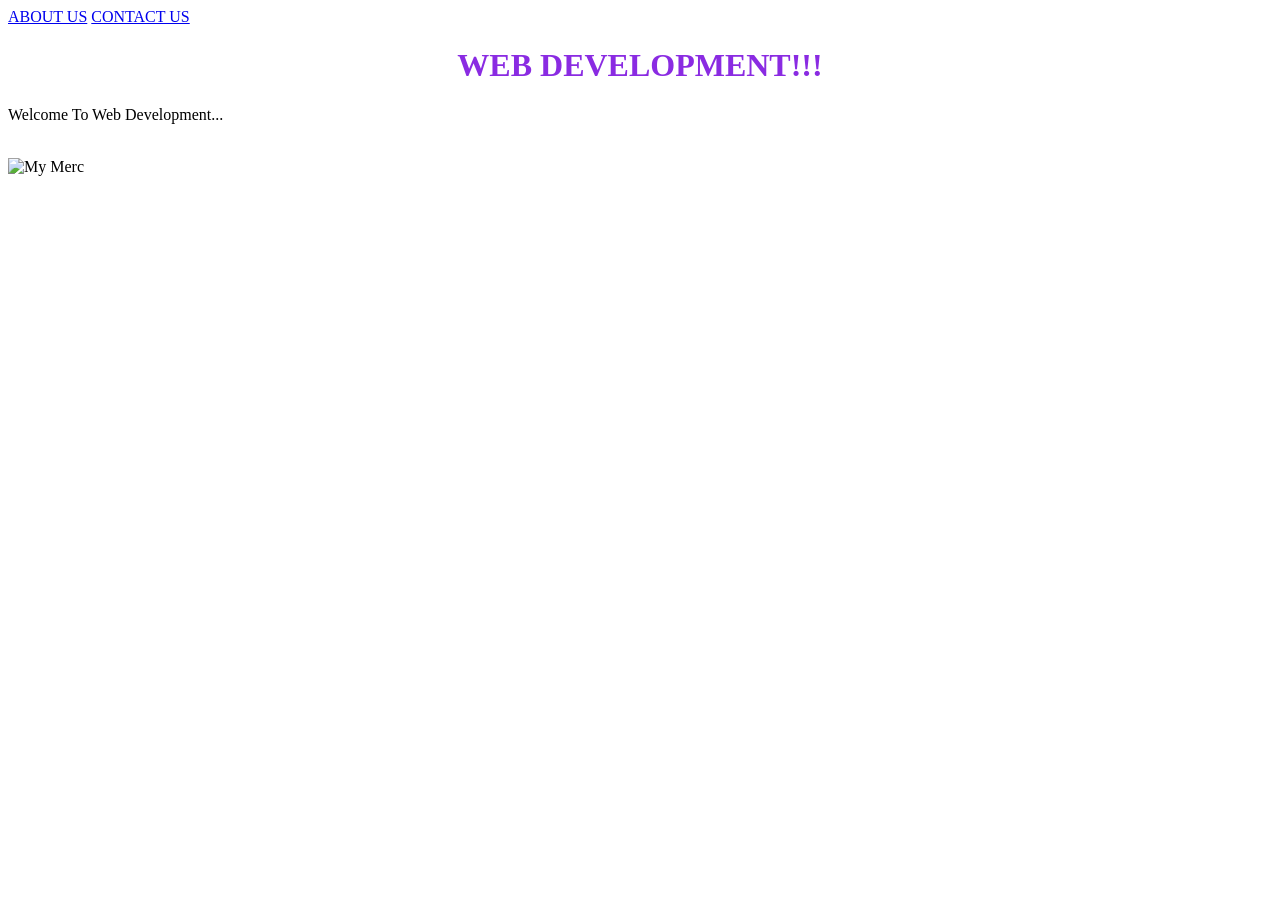
==== index.html @ 50c1afa5 "hfbshs yess" ====
<!DOCTYPE html>
<html lang="en">
<head>
    <meta charset="UTF-8">
    <meta name="viewport" content="width=device-width, initial-scale=1.0">
    <title>Document</title>
</head>
<body>
    <!--Added new links-->
    <a href="./Pages/about_us.html">ABOUT US</a>
    <a href="./Pages/contact_us.html">CONTACT US</a>
    <h1 style="color: blueviolet;text-align: center; ">WEB DEVELOPMENT!!!</h1>
    <p>Welcome To Web Development...</p>
    <br/>
    <img src="./Assets/images/mymerc.webp" alt="My Merc" width="100%"/>
    
</body>
</html>
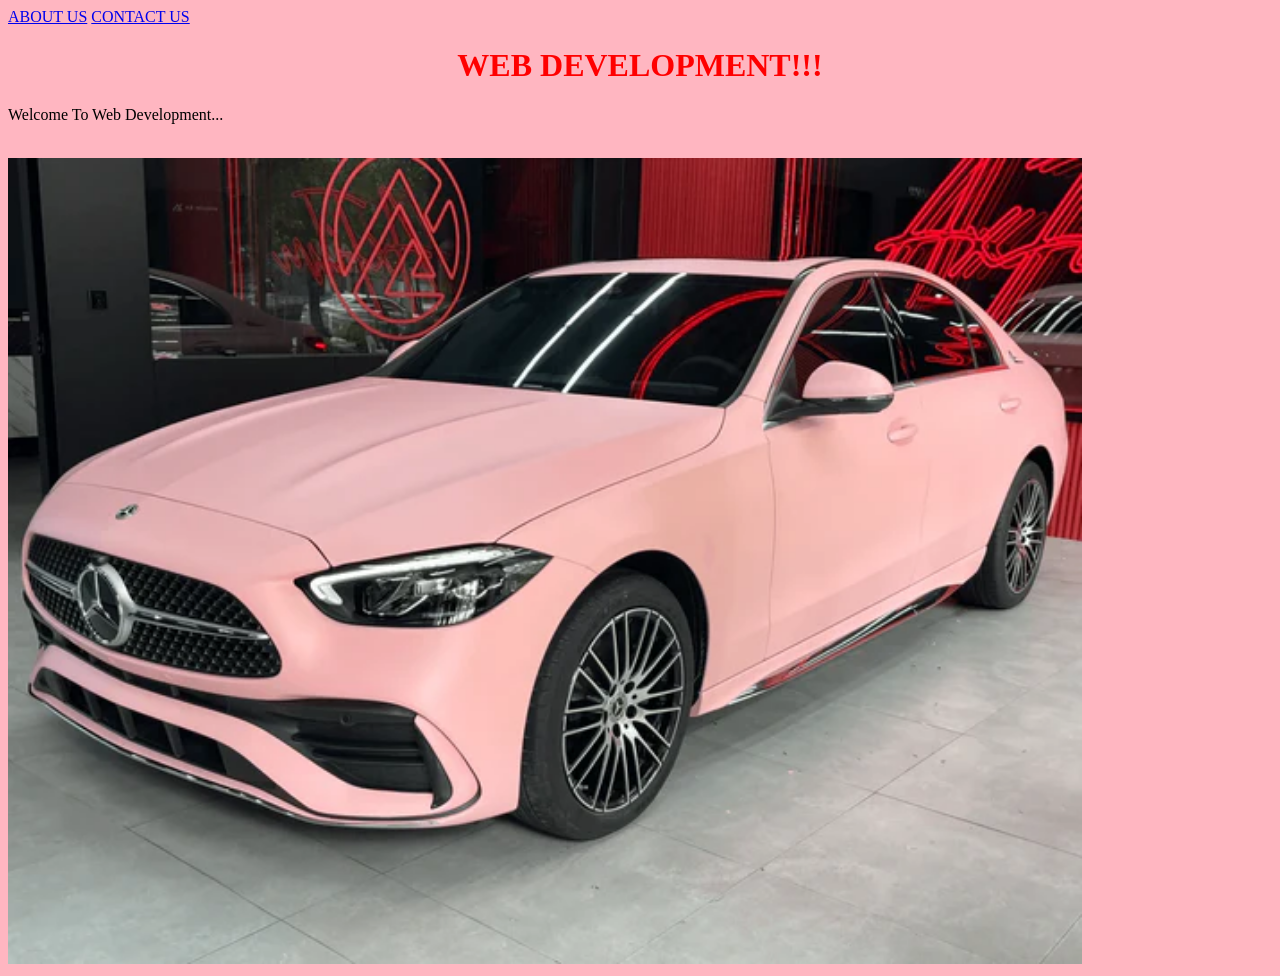
==== commit 317c37a5: "hugk" ====
--- a/index.html
+++ b/index.html
@@ -4,15 +4,20 @@
     <meta charset="UTF-8">
     <meta name="viewport" content="width=device-width, initial-scale=1.0">
     <title>Document</title>
+    <style>
+        body {background-color: lightpink;
+
+        }
+    </style>
 </head>
 <body>
     <!--Added new links-->
     <a href="./Pages/about_us.html">ABOUT US</a>
     <a href="./Pages/contact_us.html">CONTACT US</a>
-    <h1 style="color: blueviolet;text-align: center; ">WEB DEVELOPMENT!!!</h1>
+    <h1 style="color: red;text-align: center; ">WEB DEVELOPMENT!!!</h1>
     <p>Welcome To Web Development...</p>
     <br/>
-    <img src="./Assets/images/mymerc.webp" alt="My Merc" width="100%"/>
+    <img src="./Assets/images/My merc.webp" alt="My merc" width="85%"/>
     
 </body>
 </html>
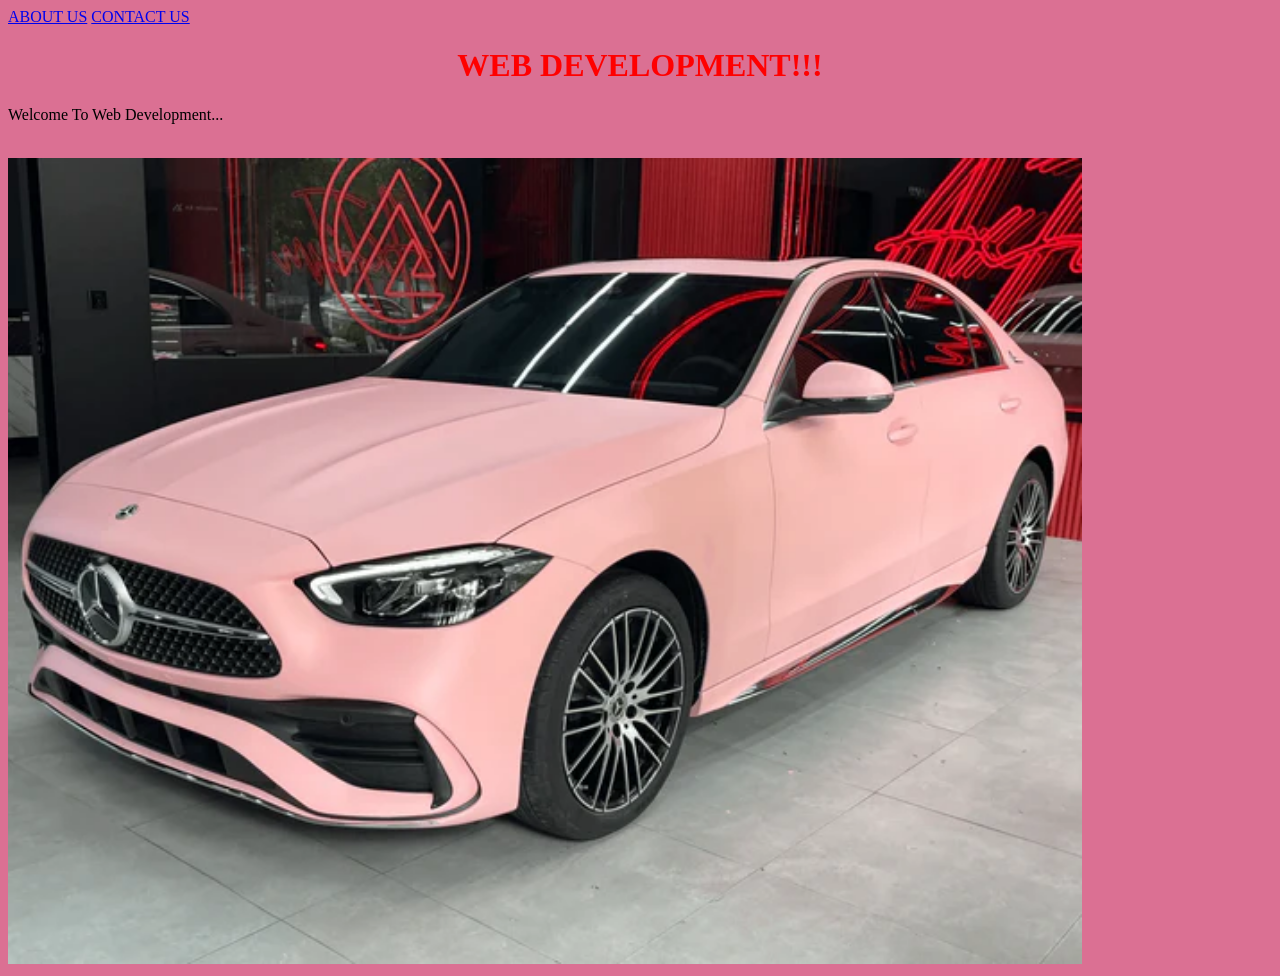
==== commit e794c4d4: "color change" ====
--- a/index.html
+++ b/index.html
@@ -5,7 +5,7 @@
     <meta name="viewport" content="width=device-width, initial-scale=1.0">
     <title>Document</title>
     <style>
-        body {background-color: lightpink;
+        body {background-color: palevioletred;
 
         }
     </style>
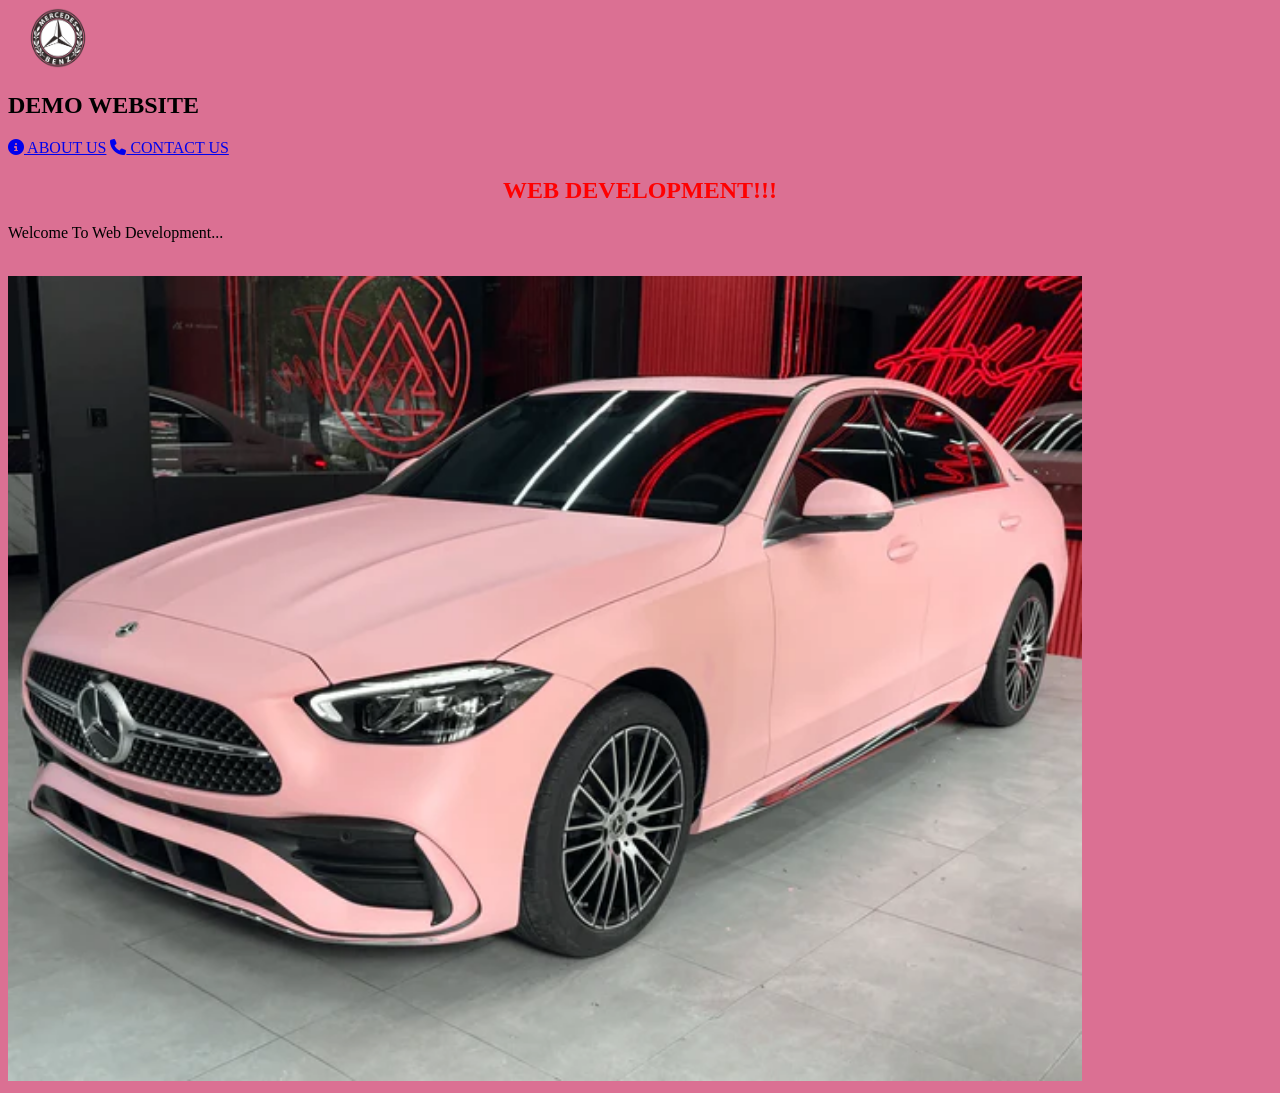
==== commit 3f9d676e: "first commit" ====
--- a/index.html
+++ b/index.html
@@ -4,6 +4,7 @@
     <meta charset="UTF-8">
     <meta name="viewport" content="width=device-width, initial-scale=1.0">
     <title>Document</title>
+    <link href="https://cdnjs.cloudflare.com/ajax/libs/font-awesome/6.4.0/css/all.min.css" rel="stylesheet" />
     <style>
         body {background-color: palevioletred;
 
@@ -11,13 +12,43 @@
     </style>
 </head>
 <body>
-    <!--Added new links-->
-    <a href="./Pages/about_us.html">ABOUT US</a>
-    <a href="./Pages/contact_us.html">CONTACT US</a>
-    <h1 style="color: red;text-align: center; ">WEB DEVELOPMENT!!!</h1>
-    <p>Welcome To Web Development...</p>
-    <br/>
-    <img src="./Assets/images/My merc.webp" alt="My merc" width="85%"/>
+    <header >
+        
+        <div class="logo">
+            <img src="Assets/images/logo.png" alt="website logo" height="60px" width="100px">
+            <h2>DEMO WEBSITE</h2>
+        </div>
+
+        <div class="links">
+        <!--Added new links-->
+        <a href="./Pages/about_us.html"><i class="fa-solid fa-circle-info"></i> ABOUT US</a>
+        <a href="./Pages/contact_us.html"><i class="fa-solid fa-phone"></i> CONTACT US</a>
+        </div>
+        
+    </header>
+
+    <!--main container-->
+    <main>
+
+        <section>
+            <h1 style="color: red;text-align: center; ">WEB DEVELOPMENT!!!</h1>
+            <p>Welcome To Web Development...</p>
+            <br/>
+
+            <img src="./Assets/images/My merc.webp" alt="My merc" width="85%"/>
+        </section>
+
+        <section>
+
+
+        </section>
+
+        <section>
+
+            
+        </section>
+
+    </main> 
     
 </body>
 </html>
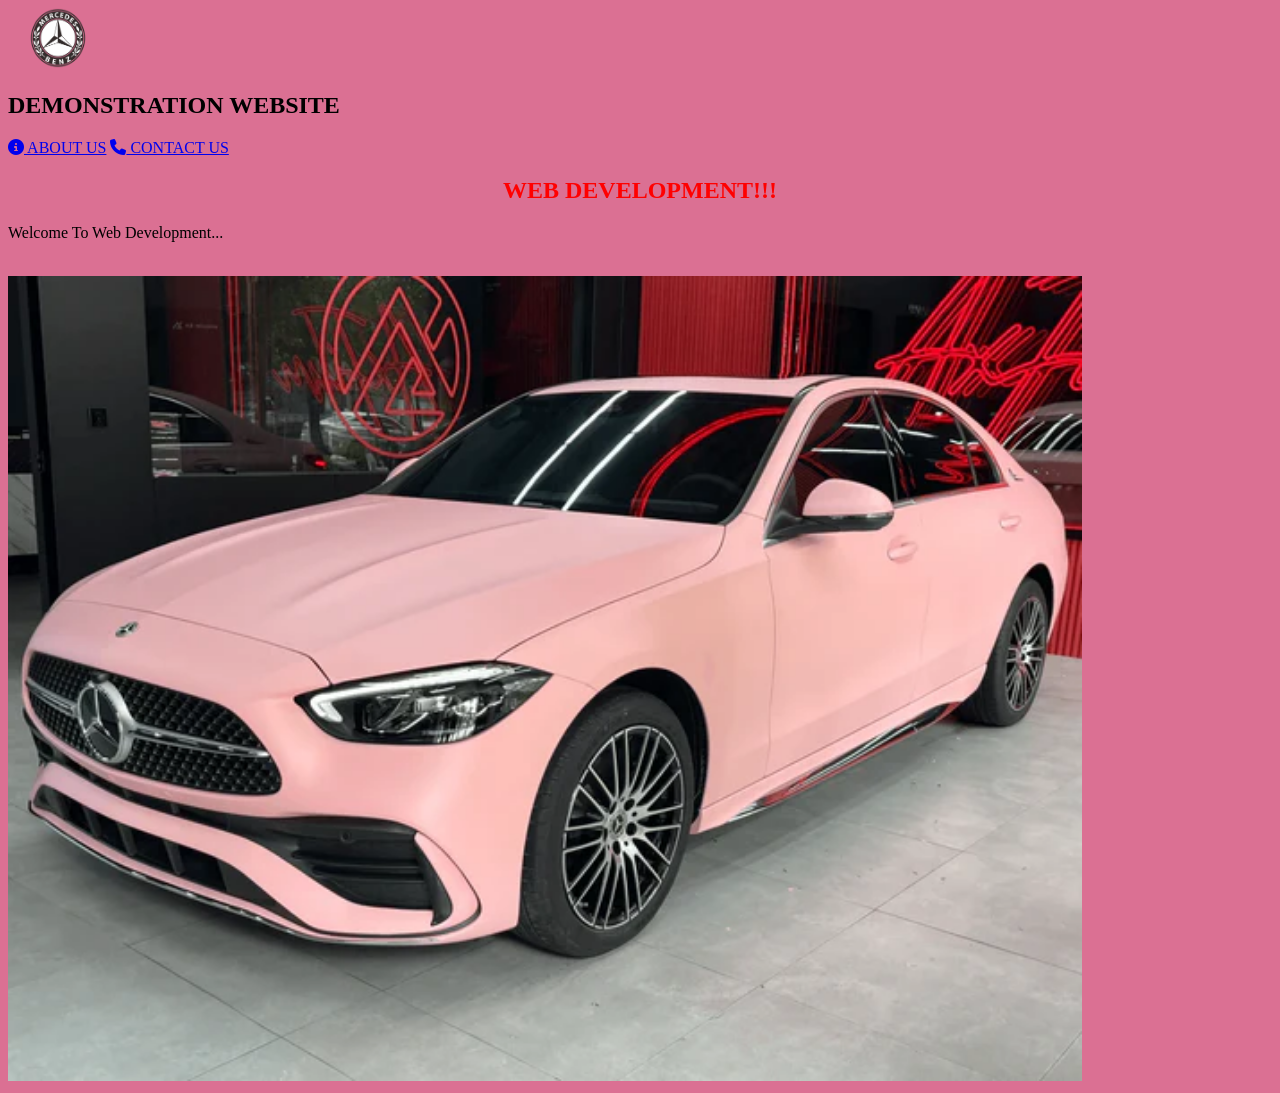
==== commit 9ae6f18e: "second commit" ====
--- a/index.html
+++ b/index.html
@@ -16,7 +16,7 @@
         
         <div class="logo">
             <img src="Assets/images/logo.png" alt="website logo" height="60px" width="100px">
-            <h2>DEMO WEBSITE</h2>
+            <h2>DEMONSTRATION WEBSITE</h2>
         </div>
 
         <div class="links">
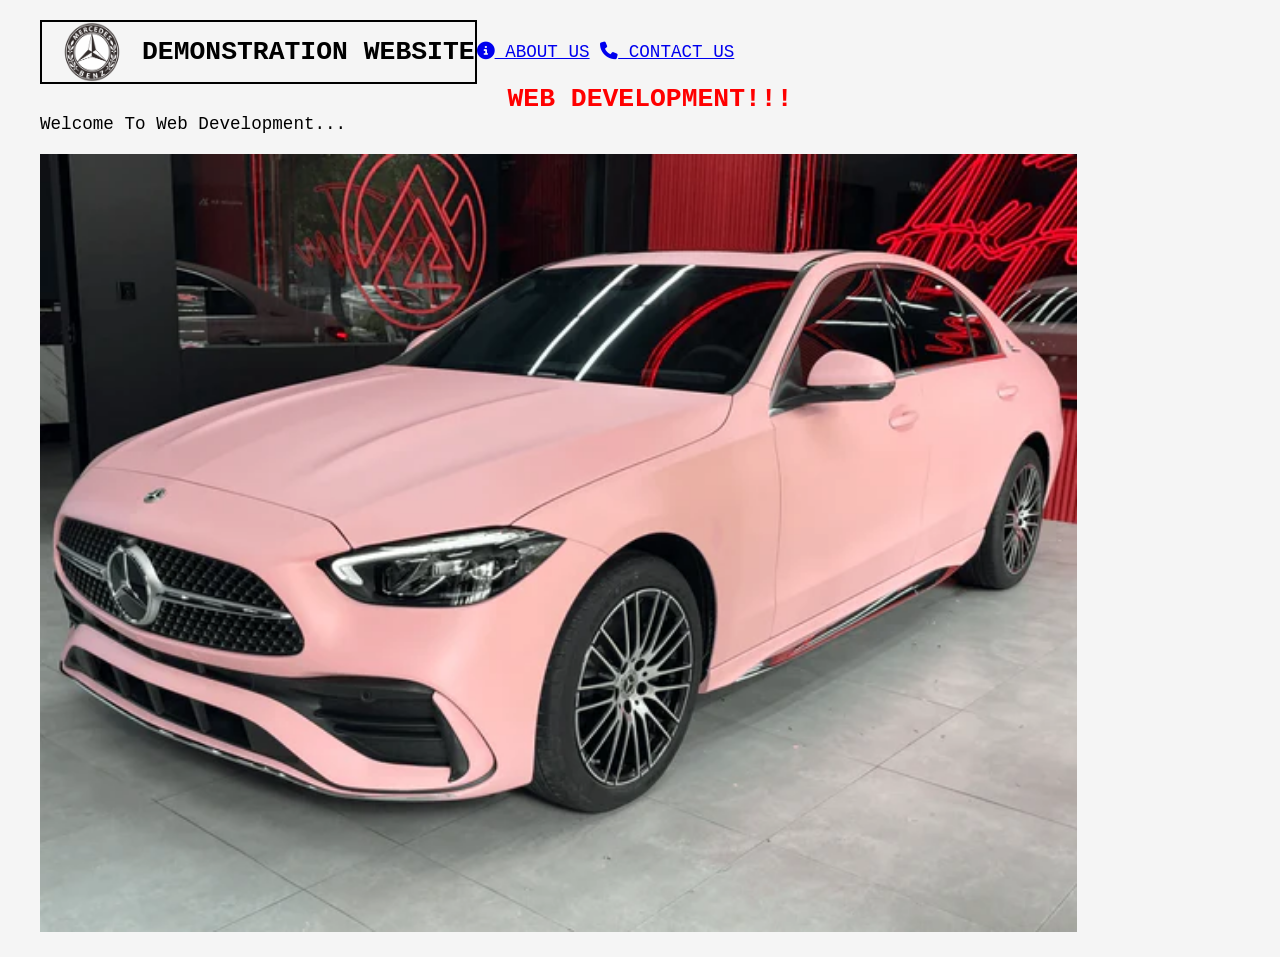
==== commit 431cb27f: "third commit" ====
--- a/index.html
+++ b/index.html
@@ -5,16 +5,12 @@
     <meta name="viewport" content="width=device-width, initial-scale=1.0">
     <title>Document</title>
     <link href="https://cdnjs.cloudflare.com/ajax/libs/font-awesome/6.4.0/css/all.min.css" rel="stylesheet" />
-    <style>
-        body {background-color: palevioletred;
-
-        }
-    </style>
+    <link rel="stylesheet" href="Assets/css/style.css">    
 </head>
 <body>
     <header >
         
-        <div class="logo">
+        <div id="logo">
             <img src="Assets/images/logo.png" alt="website logo" height="60px" width="100px">
             <h2>DEMONSTRATION WEBSITE</h2>
         </div>
--- a/Assets/css/style.css
+++ b/Assets/css/style.css
@@ -0,0 +1,27 @@
+*{
+        margin:0;
+        padding:0;
+        box-sizing: border-box;
+}
+body{
+    background:whitesmoke;
+    margin-left:20px;
+    padding:20px;
+    font-family:monospace;
+    font-size:1.1rem;
+    font-weight:200px;
+}
+
+header{
+    display:flex;
+    flex-direction: row;
+    align-items: center;
+}
+#logo{
+display:flex;
+border:2px solid black;
+align-items:center;
+}
+h2{
+    text-align:center;
+}
